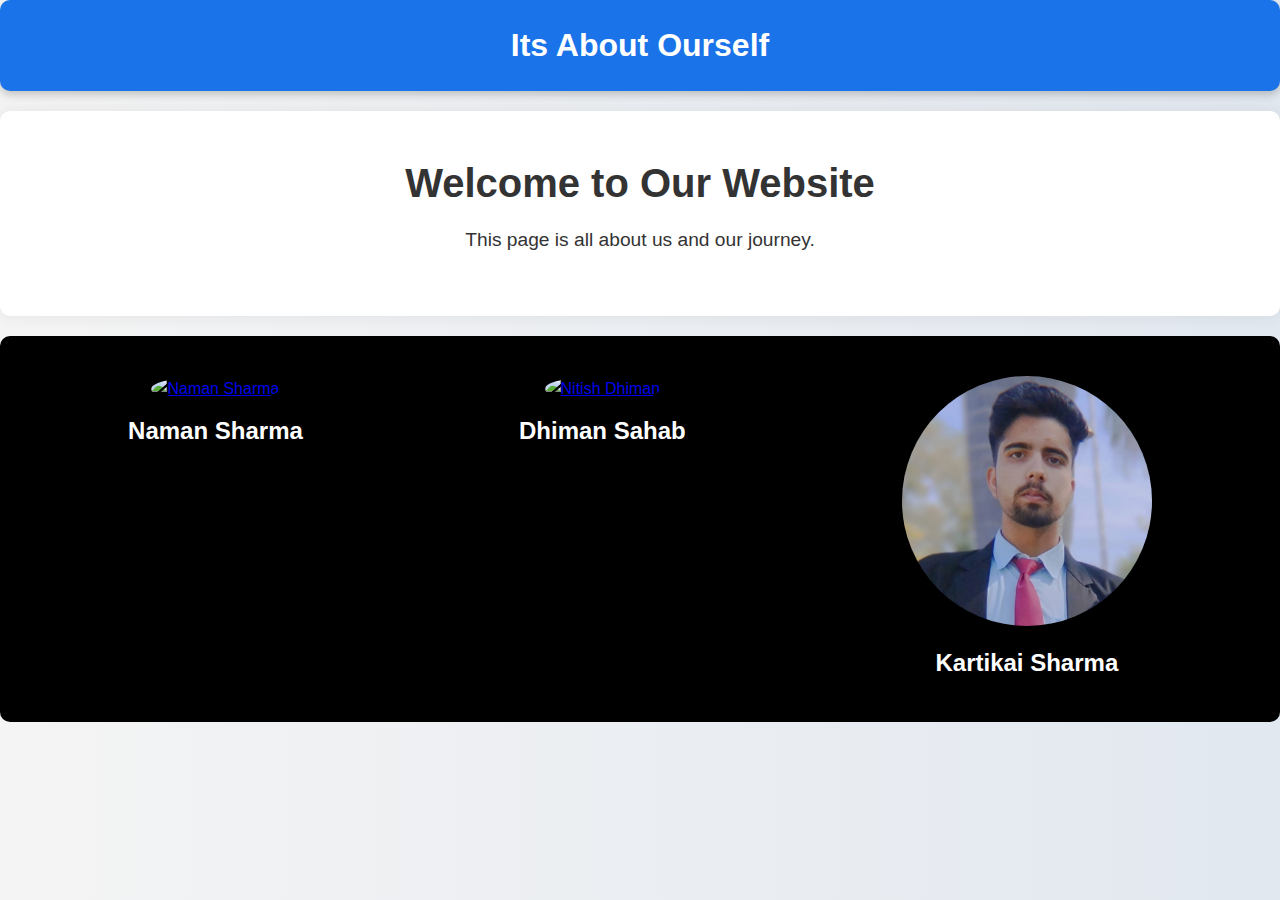
==== index.html @ 7e1a1a3f "Add files via upload" ====
<!-- Bhai yaha code edtor ko bata rhe ki html file hai -->

<!DOCTYPE html>
<html lang="en">
<head>
    <meta charset="UTF-8">
    <meta name="viewport" content="width=device-width, initial-scale=1.0">
    <title>About Us</title>
    <link rel="stylesheet" href="indexstyle.css">
</head>
<!-- Yaha se main kaam shuru hoga , body start -->

<body background="black">
    <header>
        <h1>Its About Ourself</h1><!-- Ye heading tag hai -->
        
    </header>

    <main>
        <section class="welcome-section">
            <h2>Welcome to Our Website</h2><!-- Swagat kr rhe user ka apni website mai, section ta ka use krke-->
            
            <p>This page is all about us and our journey.</p>
        </section>
<!-- Yha hamari profiles pictures show hogi-->

        <section class="profiles">
            <div class="profile">
                <a href="Naman.html" target="_blank">
                    <img src="Naman.jpg" alt="Naman Sharma"/>
                </a>
                
                <h3>Naman Sharma</h3>
            </div>
            <div class="profile">
                <a href="nitish.html" target="_blank">
                    <a href='Nitish.jpg' target='_blank'><img src='nitish.jpg'  alt='Nitish Dhiman'/></a>
                </a>
                <h3>Dhiman Sahab</h3>
            </div>
            <div class="profile">
                <a href="kartikai.html" target="_blank">
                    <img src="kartikai.jpg" alt="Kartikai Sharma">
                </a>
                <h3>Kartikai Sharma</h3>
            </div>
        </section>
        <!-- Section ka kaam kahatm -->
    </main>
<!-- Script slect ki query daal ke -->
 

    <script>

        window.onload = function() {
            document.querySelector('.welcome-section').classList.add('loaded');
            document.querySelector('.profiles').classList.add('loaded');
        }
        
        
    </script>
    <!--Script ka kaam khatam-->
</body>
</html>
---- indexstyle.css ----
/* Reset default styles */
* {
    margin: 0;
    padding: 0;
    box-sizing: border-box;
}

/* Body styles */
body {
    font-family: 'Roboto', sans-serif;
    background: linear-gradient(to right, #f4f4f4, #e2e8f0);
    color: #333;
    line-height: 1.6;
}

/* Header styles */
header {
    background-color: #1a73e8;
    color: #fff;
    text-align: center;
    padding: 20px;
    border-radius: 10px;
    box-shadow: 0 4px 8px rgba(0, 0, 0, 0.2);
}

header h1 {
    font-size: 2rem;
    font-weight: 700;
}

/* Welcome section styles */
.welcome-section {
    background-color: #ffffff;
    color: #333;
    padding: 40px;
    margin: 20px 0;
    border-radius: 10px;
    box-shadow: 0 0 15px rgba(95, 94, 94, 0.1);
    opacity: 0;
    transform: translateY(-20px);
    transition: opacity 2s ease-in-out, transform 2s ease-in-out;
    text-align: center;
}

.welcome-section.loaded {
    opacity: 1;
    transform: translateY(0);
}

.welcome-section h2 {
    font-size: 2.5rem;
    font-weight: 700;
    margin-bottom: 10px;
}

.welcome-section p {
    font-size: 1.2rem;
    margin-bottom: 20px;
}

/* Profiles section styles */
.profiles {
    display: flex;
    justify-content: space-around;
    flex-wrap: wrap;
    background-color: transparent; /* Initially transparent */
    padding: 20px;
    border-radius: 10px;
    opacity: 0;
    transition: background-color 1s ease-in-out, opacity 1s ease-in-out;
    transition-delay: 2s; /* Wait for welcome section to complete */
}

.profiles.loaded {
    background-color: #000; /* Black background appears */
    opacity: 1;
}

.profile {
    text-align: center;
    margin: 20px;
    opacity: 0;
    transform: scale(0.8);
    transition: opacity 1.5s ease-in-out, transform 1.5s ease-in-out;
}

.profile img {
    width: 250px; /* Increased size */
    height: 250px; /* Increased size */
    border-radius: 50%;
    box-shadow: 0 4px 8px rgba(0, 0, 0, 0.2);
    transition: transform 0.3s ease-in-out, box-shadow 0.3s ease-in-out, opacity 0.3s ease-in-out;
    object-fit: cover;
}

.profile img:hover {
    transform: scale(1.1);
    box-shadow: 0 8px 16px rgba(255, 255, 255, 0.7);
    opacity: 0.8;
}

/* Profile text styles */
.profile h3 {
    margin-top: 10px;
    font-family: 'Cursive', sans-serif;
    font-size: 1.5rem;
    color: #fff;
    text-shadow: 1px 1px 2px rgba(0, 0, 0, 0.5);
    opacity: 0;
    transition: opacity 1s ease-in-out;
}

/* Loaded state for profiles */
.profiles.loaded .profile {
    opacity: 1;
    transform: scale(1);
}

.profiles.loaded .profile h3 {
    opacity: 1;
}

.profiles.loaded .profile:nth-child(1) {
    transition-delay: 2.3s; /* Delay after black background appears */
}

.profiles.loaded .profile:nth-child(2) {
    transition-delay: 2.6s; /* Delay after black background appears */
}

.profiles.loaded .profile:nth-child(3) {
    transition-delay: 2.9s; /* Delay after black background appears */
}

/* Responsive styles */
@media (max-width: 768px) {
    .welcome-section {
        padding: 20px;
    }

    .welcome-section h2 {
        font-size: 2rem;
    }

    .welcome-section p {
        font-size: 1rem;
    }

    .profile img {
        width: 200px; /* Adjusted for smaller screens */
        height: 200px; /* Adjusted for smaller screens */
    }
}
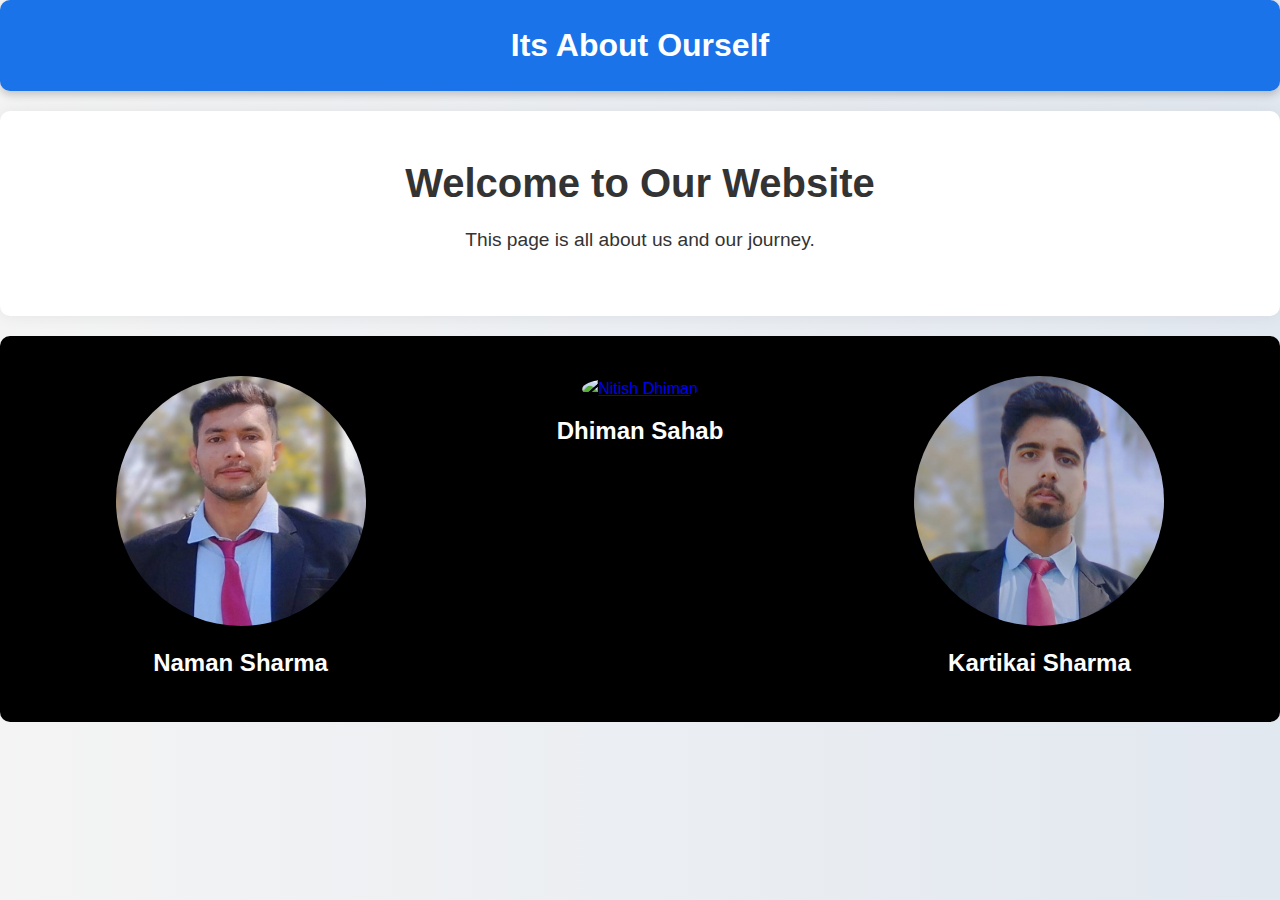
==== commit a7c177d9: "added images" ====
--- a/index.html
+++ b/index.html
@@ -61,5 +61,6 @@
         
     </script>
     <!--Script ka kaam khatam-->
+    
 </body>
 </html>
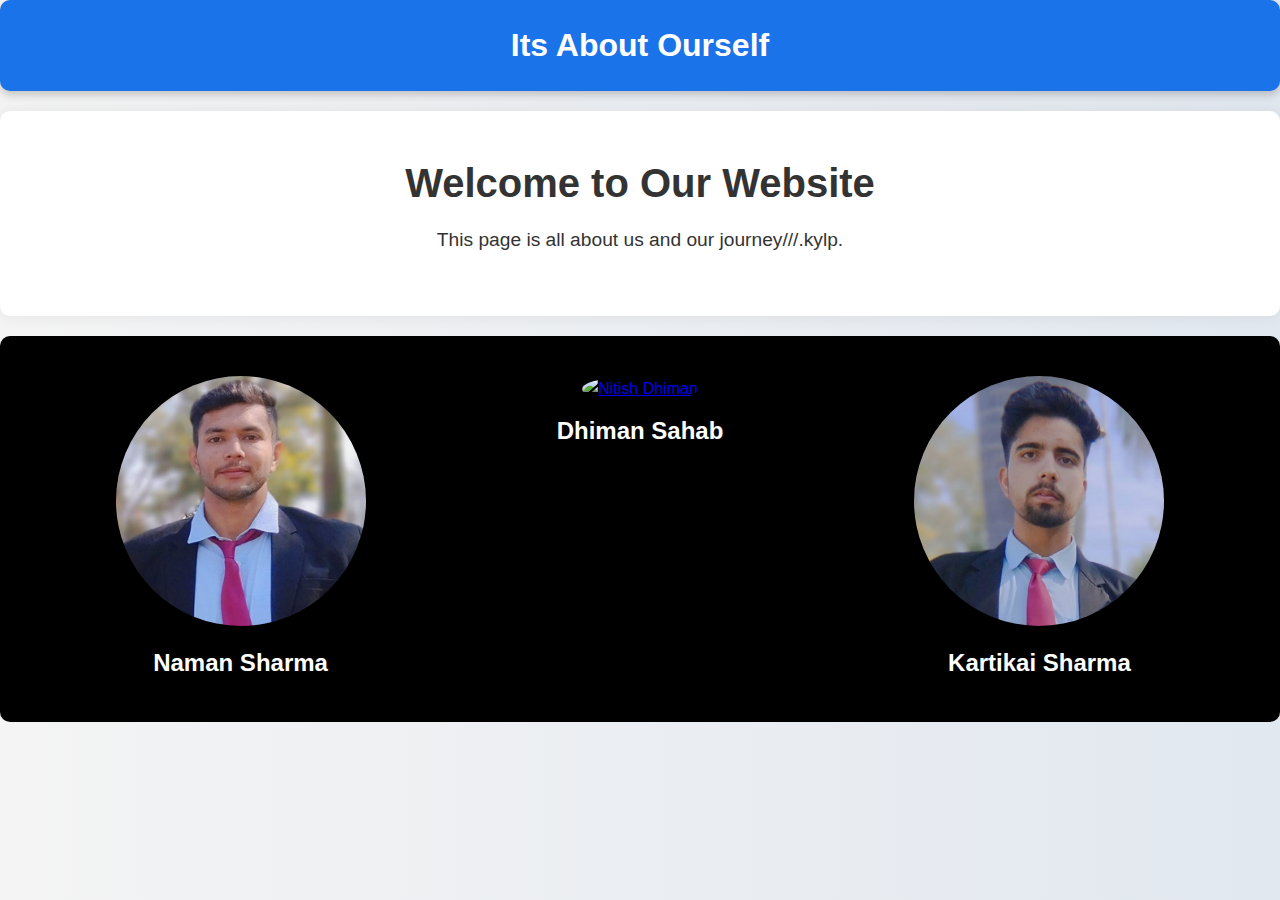
==== commit 8b481d8b: "changes made in index.hynml by kartikai" ====
--- a/index.html
+++ b/index.html
@@ -21,13 +21,13 @@
         <section class="welcome-section">
             <h2>Welcome to Our Website</h2><!-- Swagat kr rhe user ka apni website mai, section ta ka use krke-->
             
-            <p>This page is all about us and our journey.</p>
+            <p>This page is all about us and our journey///.kylp.</p>
         </section>
 <!-- Yha hamari profiles pictures show hogi-->
 
         <section class="profiles">
             <div class="profile">
-                <a href="Naman.html" target="_blank">
+                <a href="Naman .html" target="_blank">
                     <img src="Naman.jpg" alt="Naman Sharma"/>
                 </a>
                 
@@ -35,7 +35,7 @@
             </div>
             <div class="profile">
                 <a href="nitish.html" target="_blank">
-                    <a href='Nitish.jpg' target='_blank'><img src='nitish.jpg'  alt='Nitish Dhiman'/></a>
+                    <a href='nitish.html' target='_blank'><img src='nitish.jpg'  alt='Nitish Dhiman'/></a>
                 </a>
                 <h3>Dhiman Sahab</h3>
             </div>
@@ -52,14 +52,15 @@
  
 
     <script>
-
+             
         window.onload = function() {
             document.querySelector('.welcome-section').classList.add('loaded');
             document.querySelector('.profiles').classList.add('loaded');
         }
         
+    </script>
+    <!--BHai ye javascript ka use kiya hai , iss script ka kaam ye hai ki jab hi idex page load hoga then ye query css ki transitions ko trigger karegi jo ki hamne profile section or wlcome section mai use kari hai-->
         
-    </script>
     <!--Script ka kaam khatam-->
     
 </body>
